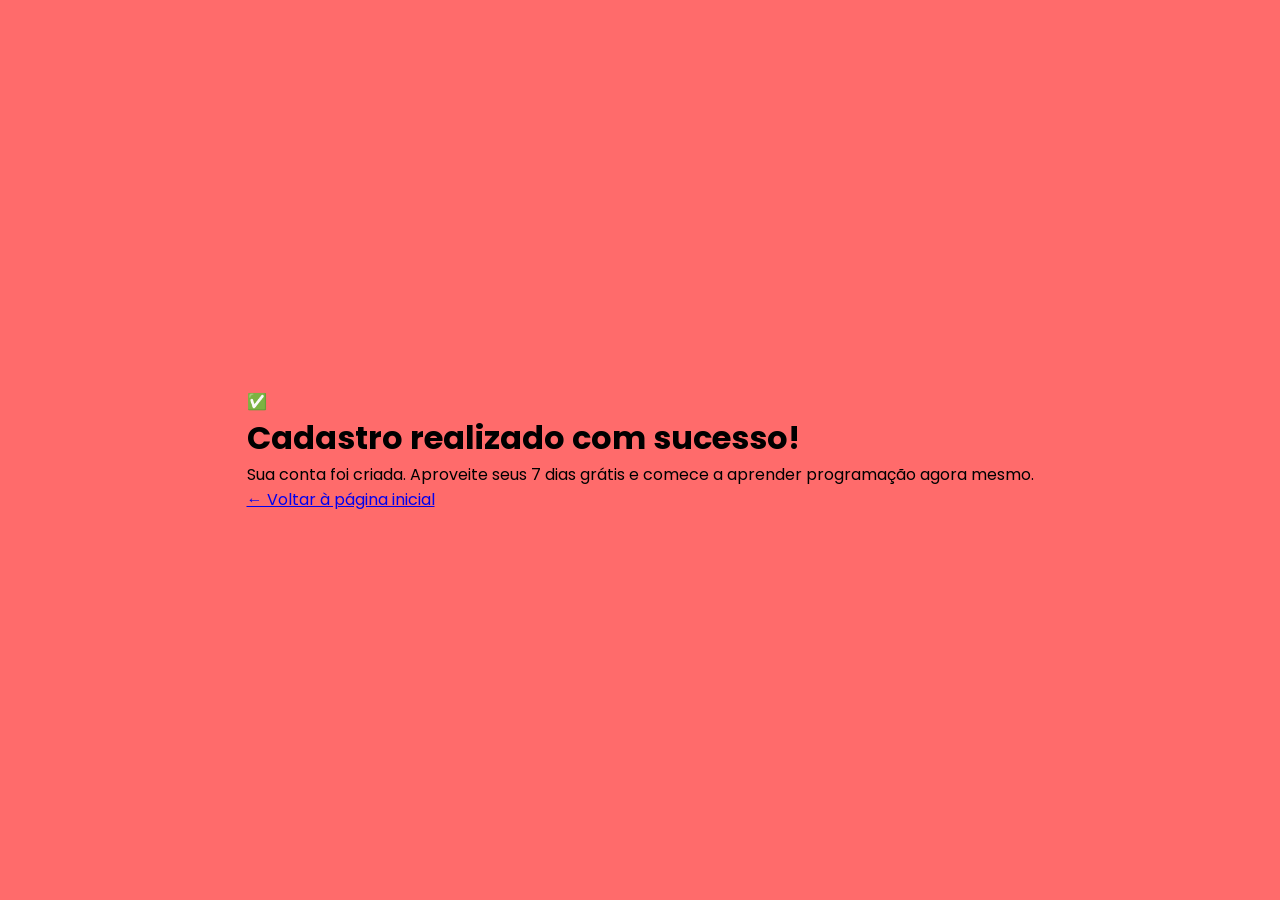
==== sucesso.html @ 28e426f9 "Upload" ====
<!DOCTYPE html>
<html lang="en">
<head>
    <meta charset="UTF-8">
    <meta name="viewport" content="width=device-width, initial-scale=1.0">
    <title>Projeto_Form_Inscrição</title>
    <!--link css-->
    <link rel="stylesheet" href="./assets/css/style.css"/>
    <link rel="stylesheet" href="./assets/css/resete.css"/>
    <link rel="stylesheet" href="./assets/css/frame.css"/>
    <link rel="stylesheet" href="./assets/css/media.css"/>
    <!---->
</head>
<body>

    <style>
        body {
    font-family: 'Poppins', sans-serif;
    background-color: #ff6b6b;
    min-height: 100vh;        /* ← ocupa a altura toda da tela */
    display: flex;            /* ← ativa o flexbox */
    align-items: center;      /* ← centraliza verticalmente */
    justify-content: center;  /* ← centraliza horizontalmente */
}
    </style>
   
    <div class="card-sucess">
        <div class="icon-check">
            ✅
        </div>
        <h1>Cadastro realizado com sucesso!</h1>
        <p>Sua conta foi criada. Aproveite seus 7 dias grátis e comece a aprender programação agora mesmo.</p>
        <a href="./index.html" class="btn-voltar">← Voltar à página inicial</a>
    </div>

</body>
</html>
---- assets/css/style.css ----
/* import google fonts */
@import url('https://fonts.googleapis.com/css2?family=Poppins:ital,wght@0,100;0,200;0,300;0,400;0,500;0,600;0,700;0,800;0,900;1,100;1,200;1,300;1,400;1,500;1,600;1,700;1,800;1,900&display=swap');
/**/
/* import css */
@import "./color.css";
/**/
/* font css */
:root {
    --font-poppins:Poppins;
}
/**/
/* Classes Gerais */
section.session-hero {
    width:100%;
    height:100vh;
    background-position: center;
    background-size: cover;
}

section.session-hero .flex-fill {
    align-items: center;
    justify-content:space-around;
    padding:110px 2%;
}

.title-plataform h1 {
    color:var(--color-one);
    font-size:2.5rem;
    font-family:var(--font-poppins);
    max-width:590px;
    margin-bottom:0.8rem;
}

.title-plataform p {
    color:var(--color-two);
    max-width:600px;
    font-family:var(--font-poppins);
    font-size:1rem;
    line-height:25px;
}

.grop-blue {
    width:550px;
    height: 60px;
    margin-bottom:0.8rem;
    text-align:center;
    border-radius:10px;
    background-color:var(--color-tree);
    padding:20px;
}

.grop-blue h3 {
    color: var(--color-one);
    font-size: 1rem;
    font-family:var(--font-poppins);
}

.form-desk {
    max-width:550px;
}

form.form-register {
 width:100%;
 height:510px;
 padding:30px;
 border-radius:10px;
 background-color:var(--color-one);
}

.input-text {
    display:flex;
    flex-direction: column;
}

.input-text span {
    color:var(--color-six);
    font-size:1rem;
    font-family:var(--font-poppins);
    font-weight:500;
    margin-bottom:0.4rem;
}

.input-text input[type=text] {
    padding:13px 30px;
    margin-bottom:0.4rem;
    border-radius:5px;
    font-size: 0.8rem;
    font-family:var(--font-poppins);
    transition: .5s;
    font-weight:normal;
    border:1px solid var(--color-five);

}

.input-text input[type=text]:hover {
    border:2px solid var(--color-six);
}

.input-text input[type=text]::placeholder {
    color: var(--color-four);
}

.button-submit {
   margin-top:1rem;
}


.button-submit input[type=submit] {
    width:100%;
    color:var(--color-one);
    font-size:1rem;
    font-family: var(--font-poppins);
    font-weight:600;
    padding:19px 30px;
    border-radius:7px;
    border: none;
    background-color:var(--color-seven);
    cursor:pointer;
}

.button-submit input[type=submit]:hover {
    background-color:var(--color-ten);
}

.term-services {
    margin-top:1rem;
}

.term-services p {
    color:var(--color-eight);
    font-size:0.8rem;
    font-family:var(--font-poppins);
    font-weight:600;
}

.term-services p a {
    color: var(--color-nine);
    text-decoration:none;
    font-size:0.9rem;
    font-family:var(--font-poppins);
    font-weight:600;
}
/**/
---- assets/css/resete.css ----
/* Resete css */
*{
    margin:0;
    padding: 0;
    box-sizing:border-box;
    outline:none;
}

html,body {
    height: 100%;
}
/***/
---- assets/css/frame.css ----
/* Framework */
.container-page {
    width:100%;
    max-width:1200px;
    margin:0 auto;
}

.flex-fill {
    display:flex;
}
/**/
---- assets/css/media.css ----
/* Media Queries */
@media screen and (max-width:1217px) {
    .title-plataform h1 {

        font-size: 2.2rem;
        max-width: 520px;

    }

    .title-plataform p {

        max-width: 520px;
        font-size: 1rem;
        line-height: 25px;
    }
}

@media screen and (max-width:1140px) {

    .title-plataform h1 {

        font-size: 1.8rem;
        max-width: 400px;

    }

    .title-plataform p {
        max-width: 350px;
        font-size: 1rem;
        line-height: 25px;
    }
}

@media screen and (max-width:959px) {

    section.session-hero {
        height: 130vh;
    }


    section.session-hero .flex-fill {
        flex-direction: column;
        padding: 60px 2%;
    }


    .title-plataform h1 {
        text-align: center;
        font-size: 2.5rem;
        max-width: 630px;
        margin: 10px auto;

    }

    .title-plataform p {
        text-align: center;
        margin: 10px auto;
        max-width: 580px;
        font-size: 1rem;
        line-height: 25px;
    }


    .right-contents {
        margin-top: 2rem;
    }

}

@media screen and (max-width:625px) {


    .title-plataform h1 {
        text-align: center;
        font-size: 1.8rem;
        max-width: 630px;
        margin: 10px auto;

    }

    .title-plataform p {
        text-align: center;
        margin: 10px auto;
        max-width: 500px;
        font-size: 1rem;
        line-height: 25px;
    }


}

@media screen and (max-width:586px) {



    .title-plataform h1 {
        text-align: center;
        font-size: 1.8rem;
        max-width: 630px;
        margin: 10px auto;

    }

    .title-plataform p {
        text-align: center;
        margin: 10px auto;
        max-width: 500px;
        font-size: 1rem;
        line-height: 25px;
    }


    .grop-blue {
        width: 460px;
        margin: 10px auto;
    }

    .grop-blue h3 {

        font-size: 0.8rem;

    }

    .form-desk {

        max-width: 550px;
    }


    form.form-register {
        width: 90%;
        margin: 0 auto;
    }




}

@media screen and (max-width:567px) {

    .title-plataform h1 {
        font-size: 1.8rem;
        max-width: 430px;
        margin: 10px auto;

    }

    .title-plataform p {
        font-size: 0.9rem;
        max-width: 430px;
    }

}

@media screen and (max-width:584px) {

    .grop-blue {
        width: 420px;
        margin: 10px auto;
    }

    form.form-register {
        width: 99%;
        margin: 0 auto;
    }

    .term-services p {

        font-size: 0.6rem;

    }

    .term-services p a {

        font-size: 0.7rem;

    }

}


@media screen and (max-width:514px) {

    .grop-blue {
        width: 420px;
        margin: 10px auto;
    }

    form.form-register {
        width: 99%;
        margin: 0 auto;
    }

    .term-services p {

        font-size: 0.6rem;

    }

    .term-services p a {

        font-size: 0.7rem;

    }

}




/***/
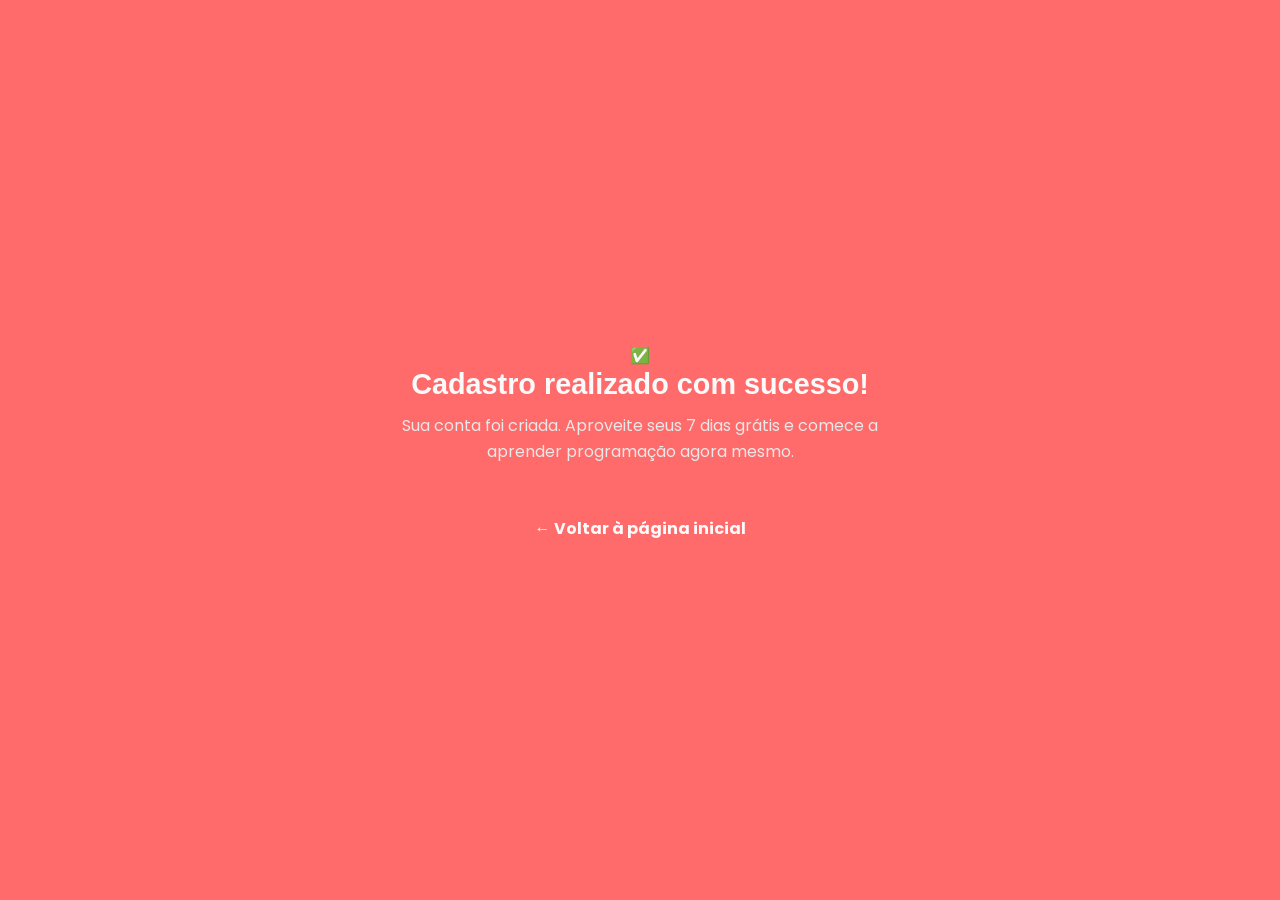
==== commit c0ec3b18: "Update sucesso.html" ====
--- a/sucesso.html
+++ b/sucesso.html
@@ -17,10 +17,10 @@
         body {
     font-family: 'Poppins', sans-serif;
     background-color: #ff6b6b;
-    min-height: 100vh;        /* ← ocupa a altura toda da tela */
-    display: flex;            /* ← ativa o flexbox */
-    align-items: center;      /* ← centraliza verticalmente */
-    justify-content: center;  /* ← centraliza horizontalmente */
+    min-height: 100vh;       
+    display: flex;         
+    align-items: center;   
+    justify-content: center;
 }
     </style>
    
@@ -34,4 +34,4 @@
     </div>
 
 </body>
-</html>+</html>
--- a/assets/css/style.css
+++ b/assets/css/style.css
@@ -12,28 +12,30 @@
 /* Classes Gerais */
 section.session-hero {
     width:100%;
-    height:100vh;
+    height: 130vh;
     background-position: center;
     background-size: cover;
 }
 
 section.session-hero .flex-fill {
     align-items: center;
-    justify-content:space-around;
-    padding:110px 2%;
+    justify-content:space-between;
+    padding:30px 2%;
 }
 
 .title-plataform h1 {
     color:var(--color-one);
-    font-size:2.5rem;
-    font-family:var(--font-poppins);
-    max-width:590px;
+    font-size:2.1rem;
+    text-align: left;
+    font-family:var(--font-poppins);
+    max-width:550px;
     margin-bottom:0.8rem;
 }
 
 .title-plataform p {
     color:var(--color-two);
-    max-width:600px;
+    max-width:550px;
+    text-align: left;
     font-family:var(--font-poppins);
     font-size:1rem;
     line-height:25px;
@@ -61,7 +63,7 @@
 
 form.form-register {
  width:100%;
- height:510px;
+ height:auto;
  padding:30px;
  border-radius:10px;
  background-color:var(--color-one);
@@ -141,3 +143,78 @@
     font-weight:600;
 }
 /**/
+
+
+/* form erro */
+.input-text input.erro {
+    border:2px solid var(--color-nine);
+    background-color:var(--color-one);
+}
+
+.input-text .erro-mensagem {
+    color:var(--color-nine);
+    font-size:0.6rem;
+    margin-top:5px;
+    display:block;
+    text-align:right;
+    margin-top: 4px;
+    margin-bottom: 8px;
+}
+/***/
+
+
+/* session sucesso.html */
+    .card-sucesso {
+        background:var(--color-eleven);
+        border-radius: 12px;
+        padding: 60px 80px;
+        text-align: center;
+        box-shadow: 0 20px 60px rgba(0,0,0,0.2);
+        max-width: 560px;
+        width: 90%;
+    }
+
+    .icone {
+        font-size: 5rem;
+        margin-bottom: 24px;
+    }
+
+    h1 {
+        font-size: 1.8rem;
+        font-weight: 800;
+        text-align: center;
+        color:var(--color-one);
+        margin-bottom: 12px;
+    }
+
+    p {
+        color:var(--color-two);
+        font-size: 1rem;
+        line-height: 1.6;
+        text-align: center;
+        max-width:550px;
+        margin-bottom: 36px;
+    }
+
+    .card-sucess {
+        text-align: center;
+    }
+
+    .btn-voltar {
+        display: inline-block;
+        padding: 16px 40px;
+        background-color: var(--color-eleven);
+        color:var(--color-one);
+        font-family: 'Poppins', sans-serif;
+        font-size: 1rem;
+        font-weight: 700;
+        border-radius: 8px;
+        text-decoration: none;
+        transition: background 0.2s;
+    }
+
+    .btn-voltar:hover {
+        background-color:var(--color-eleven);
+    }
+/***/
+
--- a/assets/css/media.css
+++ b/assets/css/media.css
@@ -34,7 +34,7 @@
 @media screen and (max-width:959px) {
 
     section.session-hero {
-        height: 130vh;
+        height: 185vh;
     }
 
 
@@ -207,6 +207,74 @@
 }
 
 
-
-
-/***/+@media screen and (max-width:430px) {
+      .title-plataform h1 {
+        font-size: 1.5rem;
+        max-width: 380px;
+
+    }
+
+    .title-plataform p {
+        font-size: 0.8rem;
+        max-width: 370px;
+    }
+
+      .grop-blue {
+        width:350px;
+        margin: 10px auto;
+    }
+
+     .grop-blue h3 {
+        font-size: 0.6rem;
+     }
+
+    form.form-register {
+        width: 90%;
+        margin: 0 auto;
+    }
+
+    .button-submit input[type=submit] {
+        font-size:0.8rem;
+    
+
+    }
+
+
+}
+
+@media screen and (max-width:375px) {
+      .title-plataform h1 {
+        font-size: 1.5rem;
+        max-width: 380px;
+
+    }
+
+    .title-plataform p {
+        font-size: 0.7rem;
+        max-width: 350px;
+    }
+
+      .grop-blue {
+        width:325px;
+        margin: 10px auto;
+    }
+
+     .grop-blue h3 {
+        font-size: 0.6rem;
+     }
+
+    form.form-register {
+        width: 90%;
+        margin: 0 auto;
+    }
+
+    .button-submit input[type=submit] {
+        font-size:0.8rem;
+    
+
+    }
+
+
+}
+
+/***/
